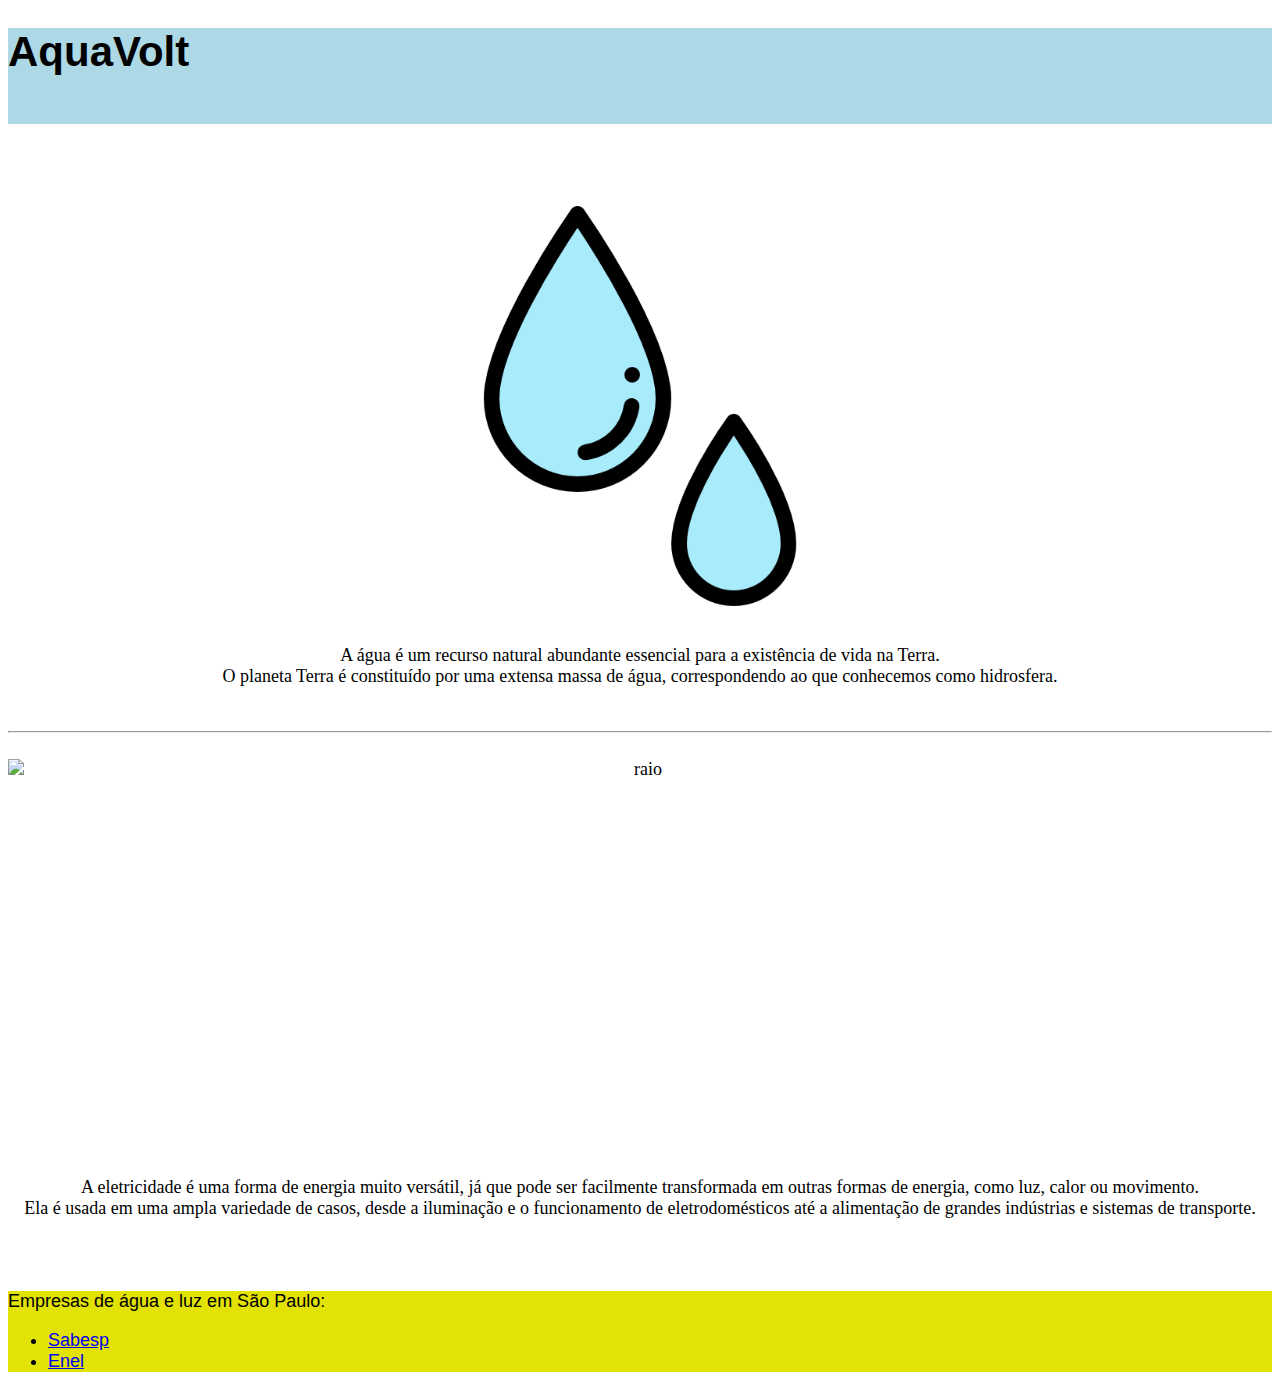
==== Landing Page/index.html @ f8303419 "Commit Landing Page" ====
<!DOCTYPE html>
<html lang="en">
<head>
    <meta charset="UTF-8">
    <meta name="viewport" content="width=device-width, initial-scale=1.0">
    <link rel="shortcut icon" href="Images/Custom-Icon-Design-Mono-General-3-Home.ico" type="image/x-icon">
    <title>AquaVolt</title>
    <style>
        @import url(styles.css);
    </style>
</head>
<body>
    <header>
        
        <h1>AquaVolt 
            <a style= "padding-left: 85%;" href="login2.html" class="btn mt-4"> <img src="images/loginuou.png" alt=""></a>
        </h1>
        
    </header>
    <br><br><br>
    <blockquote id="bq1">
        <img id="agua" src="Images/gotinha.png" alt="agua"> <br>
        <p>A água é um recurso natural abundante essencial para a existência de vida na Terra. <br> O planeta Terra é constituído por uma extensa massa de água, correspondendo ao que conhecemos como hidrosfera.

        </p>
    </blockquote>
    <br><hr><br>
    <blockquote id="bq2">
        <img id="raio" src="/Images/raio.webp" alt="raio">
        <p>A eletricidade é uma forma de energia muito versátil, já que pode ser facilmente transformada em outras formas de energia, como luz, calor ou movimento. <br> Ela é usada em uma ampla variedade de casos, desde a iluminação e o funcionamento de eletrodomésticos até a alimentação de grandes indústrias e sistemas de transporte.</p>
    </blockquote>
    <br><br>
    <footer>
        <p id="pfoot">Empresas de água e luz em São Paulo:</p>
        <ul>
            <li><a href="https://www.sabesp.com.br/site/Default.aspx">Sabesp</a></li>
            <li><a href="https://www.enel.com.br/pt-saopaulo.html">Enel</a></li>
        </ul>
    </footer>
</body>
</html>
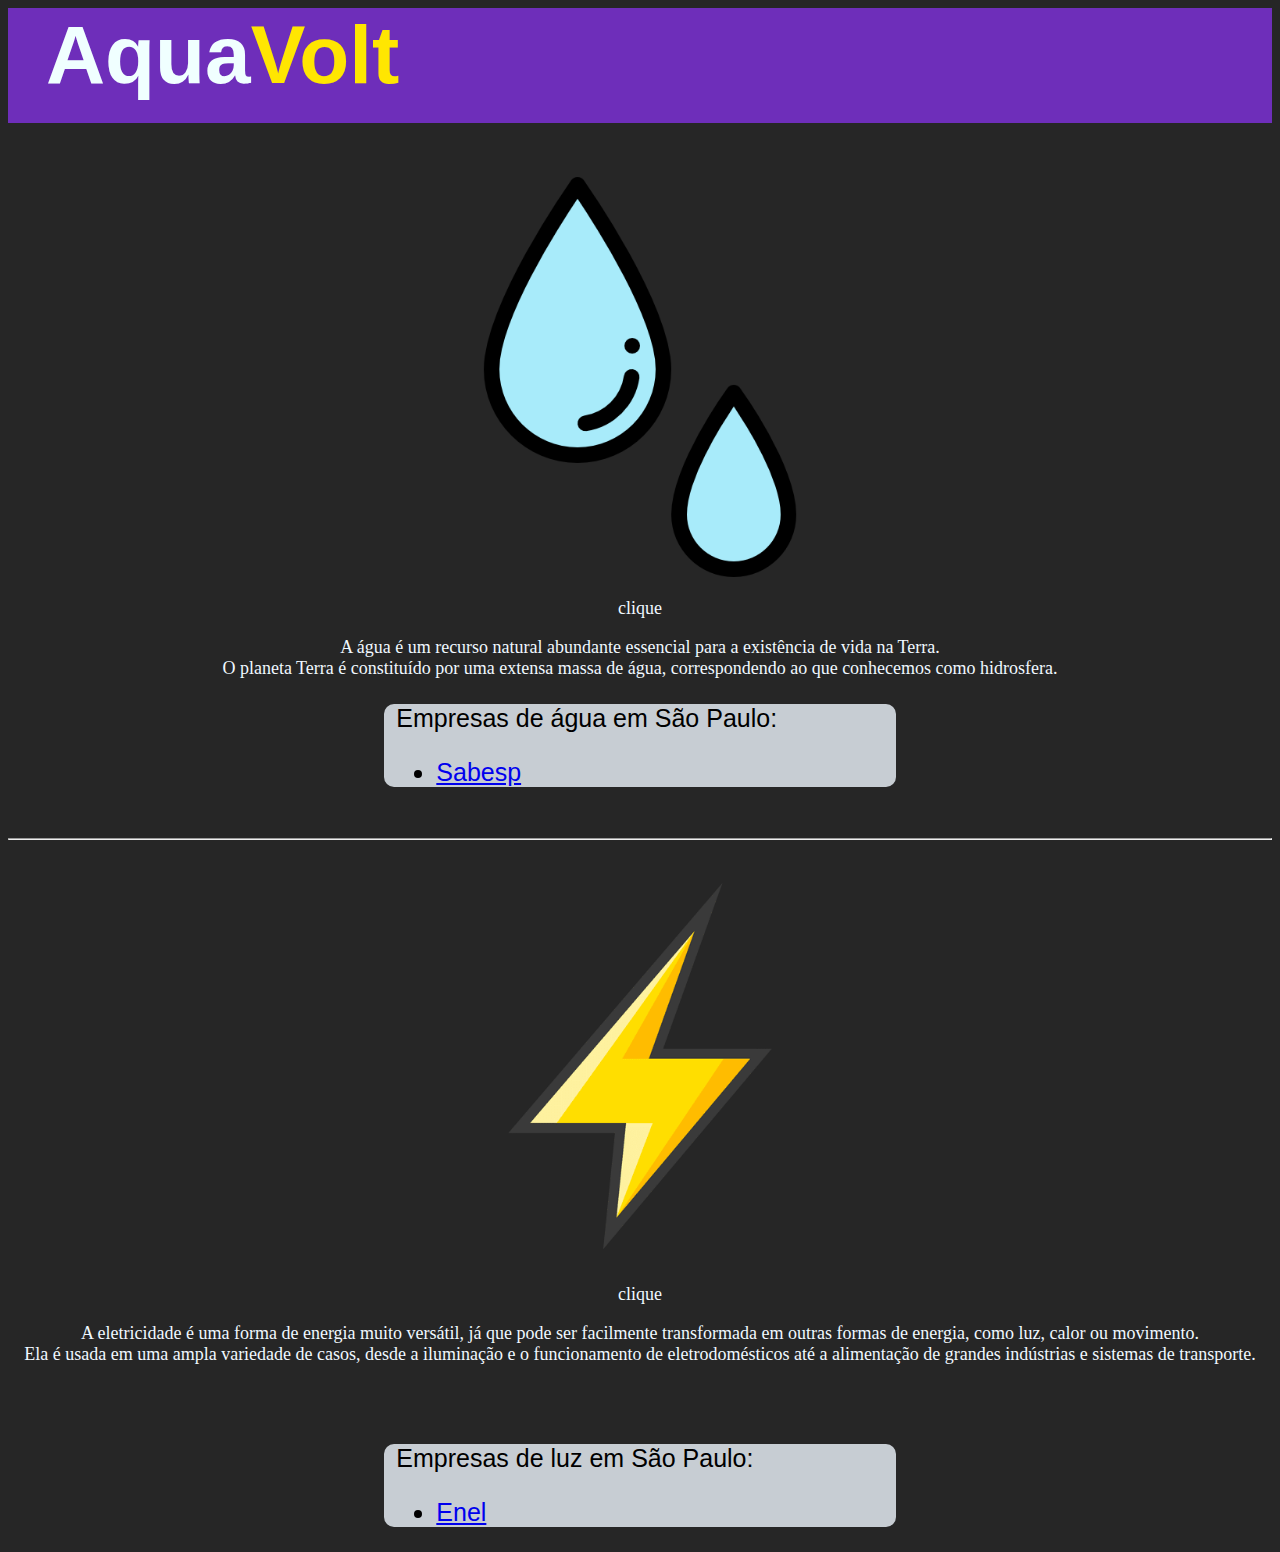
==== commit 21f41b8c: "Atualizacao Tuin" ====
--- a/Landing Page/index.html
+++ b/Landing Page/index.html
@@ -11,31 +11,40 @@
 </head>
 <body>
     <header>
-        
-        <h1>AquaVolt 
-            <a style= "padding-left: 85%;" href="login2.html" class="btn mt-4"> <img src="images/loginuou.png" alt=""></a>
-        </h1>
-        
+        <div id="divtitu">
+            <h1 id="titulo">
+                  Aqua<a style="color: rgb(255, 230, 1);">Volt</a> 
+                  <a style="color: rgba(240, 248, 255, 0.74); padding-left: 60%;" href="login2.html" class="btn mt-4"> <img src="images/loginuou.png" alt=""></a>
+            </h1> 
+    </div>
     </header>
     <br><br><br>
     <blockquote id="bq1">
-        <img id="agua" src="Images/gotinha.png" alt="agua"> <br>
+        <a href="agua.html"> <img id="agua" src="Images/gotinha.png" alt="agua"></a>
+        <br>
+        <p style="margin: auto;">clique</p>
         <p>A água é um recurso natural abundante essencial para a existência de vida na Terra. <br> O planeta Terra é constituído por uma extensa massa de água, correspondendo ao que conhecemos como hidrosfera.
 
         </p>
     </blockquote>
+    <div style="background-color: rgba(240, 248, 255, 0.8); border-radius: 10px; padding-left: 1%; width: 500px; font-size: 25px; margin: auto; color: black;" >
+        <p>Empresas de água em São Paulo:</p>
+        <ul>
+            <li><a href="https://www.sabesp.com.br/site/Default.aspx">Sabesp</a></li>
+        </ul>
+    </div>
     <br><hr><br>
     <blockquote id="bq2">
-        <img id="raio" src="/Images/raio.webp" alt="raio">
+        <a href="eletricidade.html"><img id="raio" src="Images/raio.webp" alt="raio"></a>
+        <p>clique</p>
         <p>A eletricidade é uma forma de energia muito versátil, já que pode ser facilmente transformada em outras formas de energia, como luz, calor ou movimento. <br> Ela é usada em uma ampla variedade de casos, desde a iluminação e o funcionamento de eletrodomésticos até a alimentação de grandes indústrias e sistemas de transporte.</p>
     </blockquote>
     <br><br>
-    <footer>
-        <p id="pfoot">Empresas de água e luz em São Paulo:</p>
+    <div style="background-color: rgba(240, 248, 255, 0.8); border-radius: 10px; padding-left: 1%; width: 500px; font-size: 25px; margin: auto; color: black;" >
+        <p>Empresas de luz em São Paulo:</p>
         <ul>
-            <li><a href="https://www.sabesp.com.br/site/Default.aspx">Sabesp</a></li>
             <li><a href="https://www.enel.com.br/pt-saopaulo.html">Enel</a></li>
         </ul>
-    </footer>
+    </div>
 </body>
 </html>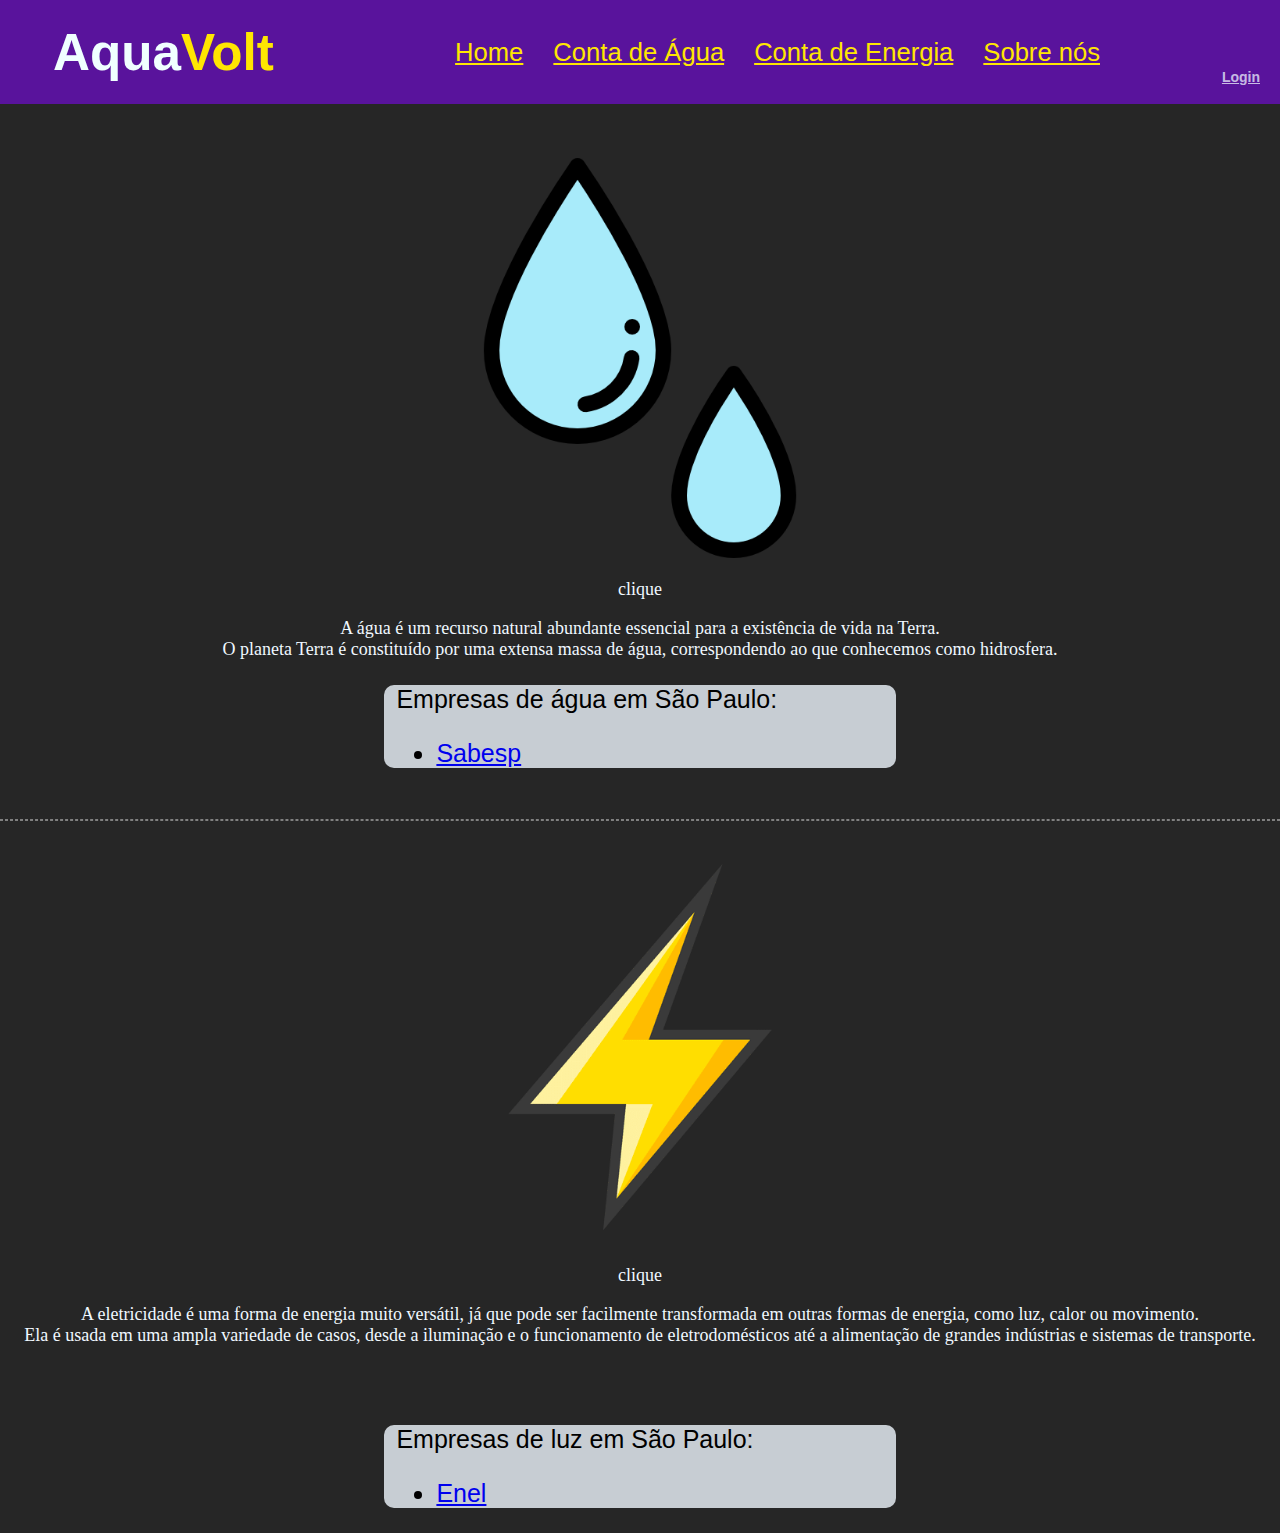
==== commit c0862f31: "topicos" ====
--- a/Landing Page/index.html
+++ b/Landing Page/index.html
@@ -14,9 +14,18 @@
         <div id="divtitu">
             <h1 id="titulo">
                   Aqua<a style="color: rgb(255, 230, 1);">Volt</a> 
-                  <a style="color: rgba(240, 248, 255, 0.74); padding-left: 60%;" href="login2.html" class="btn mt-4"> <img src="images/loginuou.png" alt=""></a>
+                  <a class="icon" style="color: rgba(240, 248, 255, 0.74); " href="login2.html"><img src="images/loginuou.png" alt=""><span>Login</span></a>
             </h1> 
-    </div>
+            <nav>
+                <ul class="top-nav">
+                    <li><a href="">Home</a></li>
+                    <li><a href="">Conta de Água</a></li>
+                    <li><a href="">Conta de Energia</a></li>
+                    <li><a href="">Sobre nós</a></li>
+                </ul>
+            </nav>
+        </div>
+            
     </header>
     <br><br><br>
     <blockquote id="bq1">
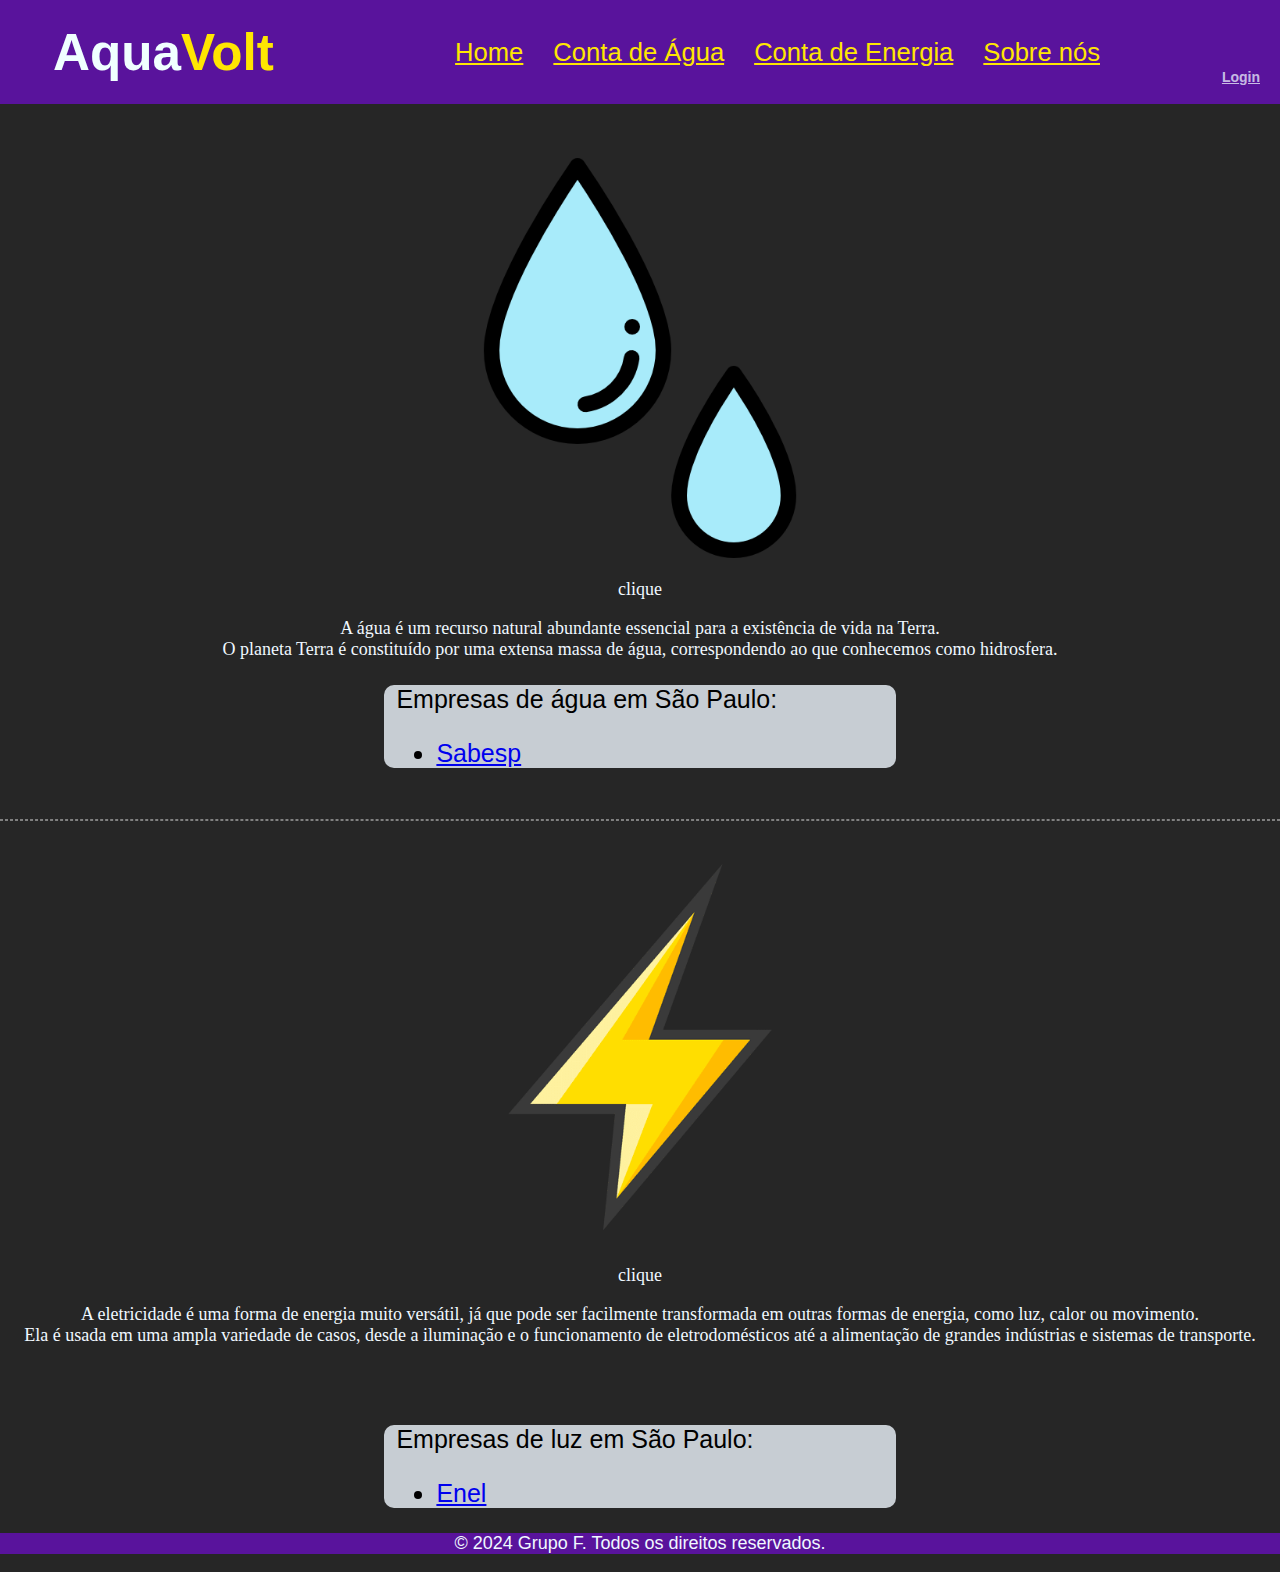
==== commit 1c5dfa73: "sobre_nos_footer" ====
--- a/Landing Page/index.html
+++ b/Landing Page/index.html
@@ -1,5 +1,5 @@
 <!DOCTYPE html>
-<html lang="en">
+<html lang="pt-br">
 <head>
     <meta charset="UTF-8">
     <meta name="viewport" content="width=device-width, initial-scale=1.0">
@@ -21,7 +21,7 @@
                     <li><a href="">Home</a></li>
                     <li><a href="">Conta de Água</a></li>
                     <li><a href="">Conta de Energia</a></li>
-                    <li><a href="">Sobre nós</a></li>
+                    <li><a href="sobrenos.html">Sobre nós</a></li>
                 </ul>
             </nav>
         </div>
@@ -55,5 +55,10 @@
             <li><a href="https://www.enel.com.br/pt-saopaulo.html">Enel</a></li>
         </ul>
     </div>
+    <footer>
+        <div class="copyright">
+            <p>&copy; 2024 Grupo F. Todos os direitos reservados.</p>
+        </div>
+    </footer>
 </body>
 </html>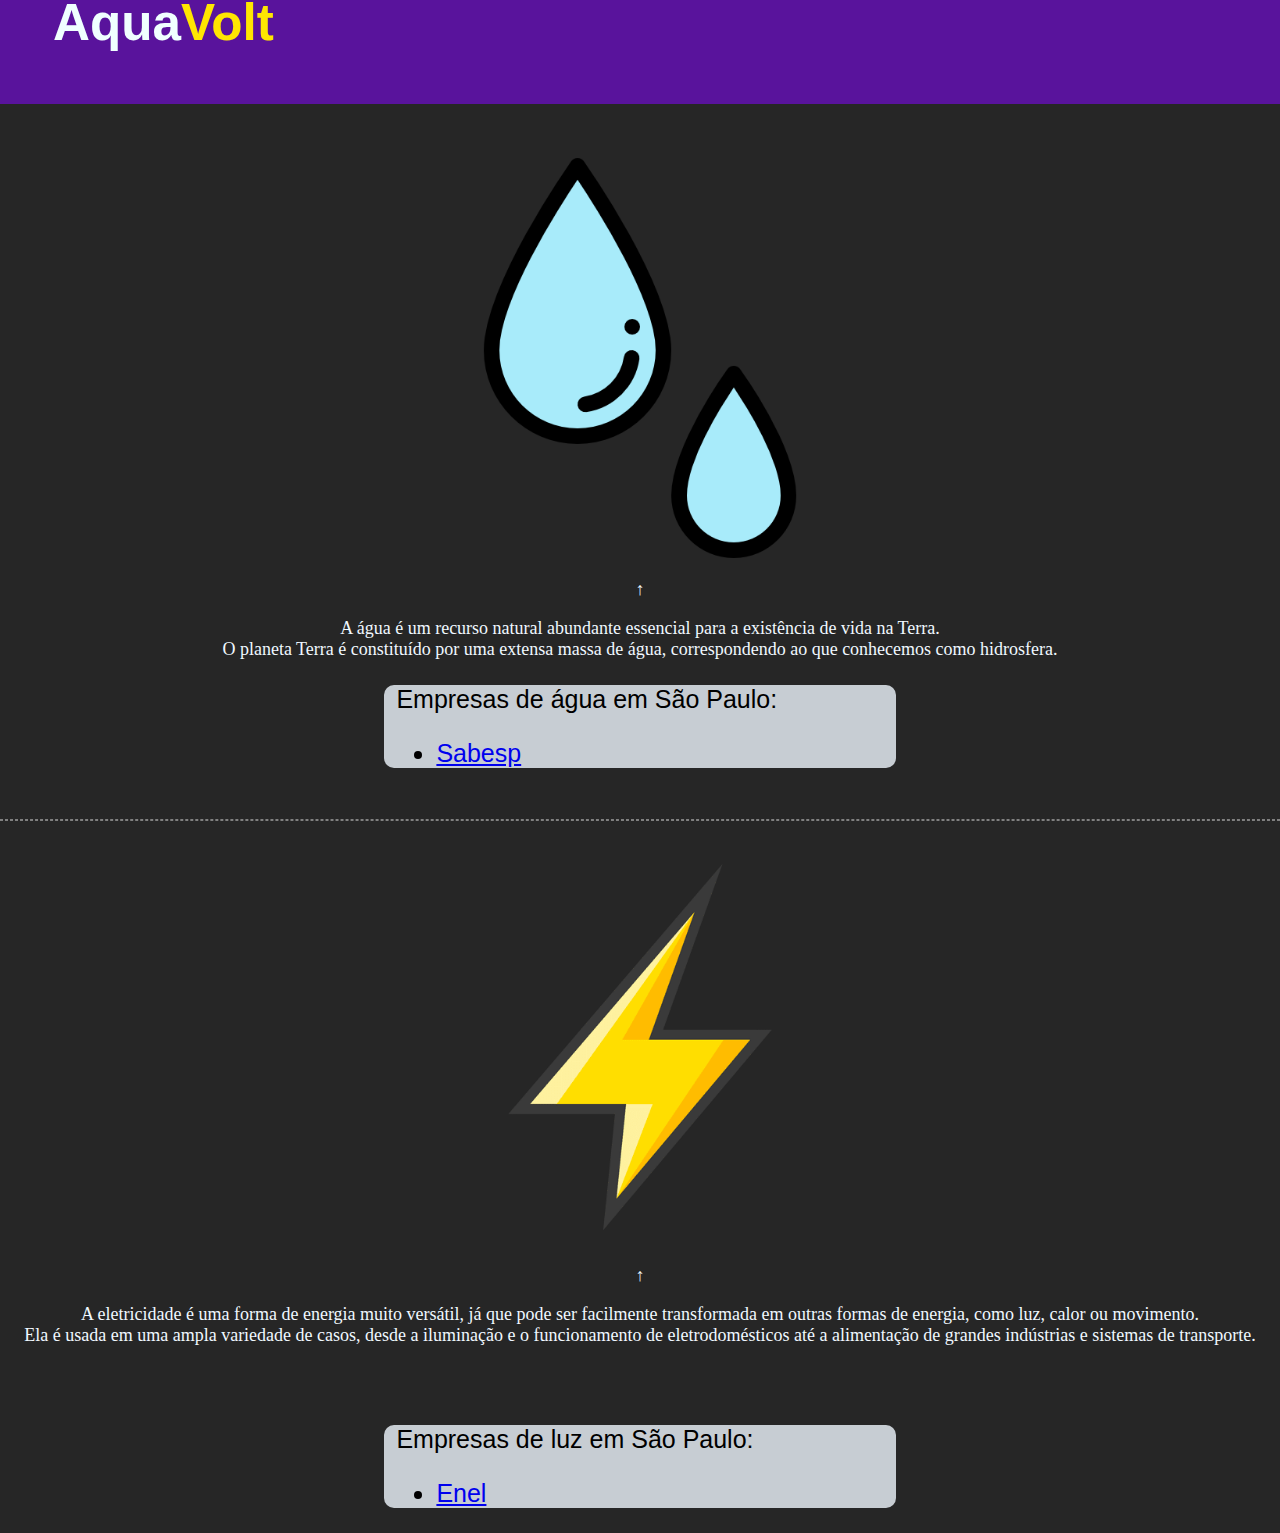
==== commit f40c3a56: "update atualização" ====
--- a/Landing Page/index.html
+++ b/Landing Page/index.html
@@ -1,5 +1,5 @@
 <!DOCTYPE html>
-<html lang="pt-br">
+<html lang="en">
 <head>
     <meta charset="UTF-8">
     <meta name="viewport" content="width=device-width, initial-scale=1.0">
@@ -14,24 +14,15 @@
         <div id="divtitu">
             <h1 id="titulo">
                   Aqua<a style="color: rgb(255, 230, 1);">Volt</a> 
-                  <a class="icon" style="color: rgba(240, 248, 255, 0.74); " href="login2.html"><img src="images/loginuou.png" alt=""><span>Login</span></a>
+                  <a style="color: rgba(240, 248, 255, 0.74); padding-left: 60%;" href="login2.html" class="btn mt-4"> <img src="images/loginuou.png" alt=""></a>
             </h1> 
-            <nav>
-                <ul class="top-nav">
-                    <li><a href="">Home</a></li>
-                    <li><a href="">Conta de Água</a></li>
-                    <li><a href="">Conta de Energia</a></li>
-                    <li><a href="sobrenos.html">Sobre nós</a></li>
-                </ul>
-            </nav>
-        </div>
-            
+    </div>
     </header>
     <br><br><br>
     <blockquote id="bq1">
         <a href="agua.html"> <img id="agua" src="Images/gotinha.png" alt="agua"></a>
         <br>
-        <p style="margin: auto;">clique</p>
+        <p style="margin: auto;">↑</p>
         <p>A água é um recurso natural abundante essencial para a existência de vida na Terra. <br> O planeta Terra é constituído por uma extensa massa de água, correspondendo ao que conhecemos como hidrosfera.
 
         </p>
@@ -45,7 +36,7 @@
     <br><hr><br>
     <blockquote id="bq2">
         <a href="eletricidade.html"><img id="raio" src="Images/raio.webp" alt="raio"></a>
-        <p>clique</p>
+        <p>↑</p>
         <p>A eletricidade é uma forma de energia muito versátil, já que pode ser facilmente transformada em outras formas de energia, como luz, calor ou movimento. <br> Ela é usada em uma ampla variedade de casos, desde a iluminação e o funcionamento de eletrodomésticos até a alimentação de grandes indústrias e sistemas de transporte.</p>
     </blockquote>
     <br><br>
@@ -55,10 +46,5 @@
             <li><a href="https://www.enel.com.br/pt-saopaulo.html">Enel</a></li>
         </ul>
     </div>
-    <footer>
-        <div class="copyright">
-            <p>&copy; 2024 Grupo F. Todos os direitos reservados.</p>
-        </div>
-    </footer>
 </body>
 </html>